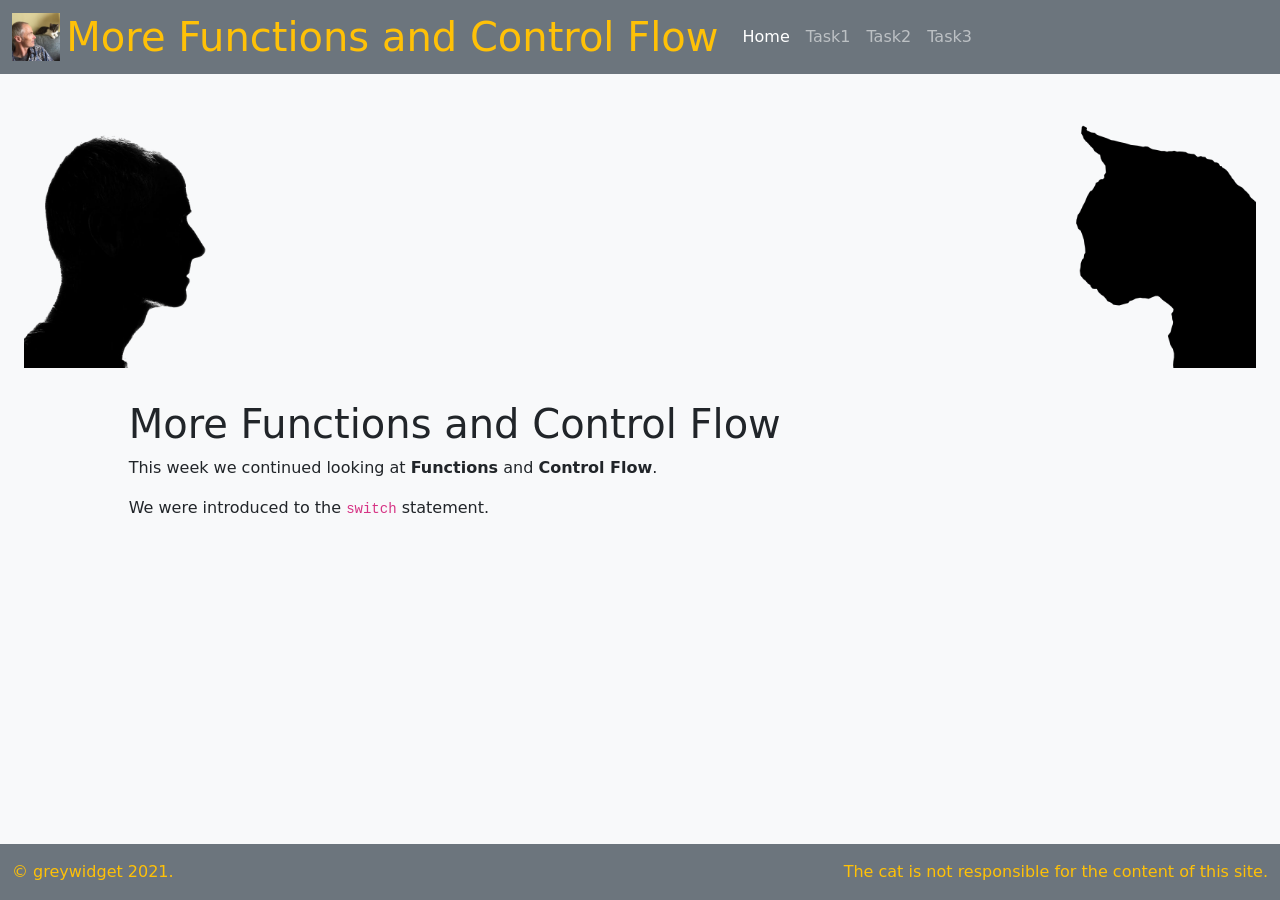
==== index.html @ 5afe6f0f "initial commit" ====
<!doctype html>
<html lang="en" class="bg-light">
  <head>
    <meta charset="utf-8">
    <meta name="viewport" content="width=device-width, initial-scale=1.0">
    <title>More Functions and Control Flow</title>
    <link href="https://cdn.jsdelivr.net/npm/bootstrap@5.0.0-beta2/dist/css/bootstrap.min.css" rel="stylesheet" integrity="sha384-BmbxuPwQa2lc/FVzBcNJ7UAyJxM6wuqIj61tLrc4wSX0szH/Ev+nYRRuWlolflfl" crossorigin="anonymous">
    <link rel="stylesheet" href="/css/index.css">
    <script type="text/javascript" src="/js/tipcalc.js"></script>
  </head>

  <body class="bg-light">

    <nav class="navbar navbar-expand-lg navbar-dark bg-secondary">
      <div class="container-fluid">
        <a class="navbar-brand text-warning" href="/">
          <img src="/img/greywidget.jpg" alt="the author and his cat" width="48" height="48" class="d-inline-block align-top">
          <span class="display-6">More Functions and Control Flow</span>
        </a>
        <button class="navbar-toggler" type="button" data-bs-toggle="collapse" data-bs-target="#navbarNav" aria-controls="navbarNav" aria-expanded="false" aria-label="Toggle navigation">
          <span class="navbar-toggler-icon"></span>
        </button>
        <div class="collapse navbar-collapse" id="navbarNav">
          <ul class="navbar-nav">
            <li class="nav-item">
              <a class="nav-link active" aria-current="page" href="index.html">Home</a>
            </li>
            <li class="nav-item">
              <a class="nav-link" href="task1.html">Task1</a>
            </li>
            <li class="nav-item">
              <a class="nav-link" href="task2.html">Task2</a>
            </li>
            <li class="nav-item">
              <a class="nav-link" href="task3.html">Task3</a>
            </li>
          </ul>
        </div>
      </div>
    </nav>

    <!-- Main Container -->
    <div class="container-fluid pb-5">

      <main class="row justify-content-center pt-3 main-row">
        
        <div class="row justify-content-between pb-3">
          <div class="col-2">
              <img src="/img/the_human.png" alt="the author in silhouette" class="d-block w-100">
          </div>
          <div class="col-2">
              <img src="/img/the_cat.png" alt="the author's cat in silhouette" class="d-block w-100">
          </div>
        </div>

        <div class="row justify-content-center pt-3">
            <div class="col-sm-10">
                <h1>More Functions and Control Flow</h1>
                <p>This week we continued looking at <strong>Functions</strong> and <strong>Control Flow</strong>.</p>
                <p>We were introduced to the <code>switch</code> statement.</p>
            </div>
        </div>
      </main>

    </div> <!-- main container div -->

    <footer class="fixed-bottom py-3 bg-secondary text-warning">
      <div class="container-fluid text-small">
        <div class="row mt-auto">
          <div class="col-4">
            &copy; greywidget 2021.
          </div>
          <div class="col-8 text-end">
            The cat is not responsible for the content of this site.
          </div>
        </div>
      </div>
    </footer>

    <script src="https://cdn.jsdelivr.net/npm/bootstrap@5.0.0-beta2/dist/js/bootstrap.bundle.min.js" integrity="sha384-b5kHyXgcpbZJO/tY9Ul7kGkf1S0CWuKcCD38l8YkeH8z8QjE0GmW1gYU5S9FOnJ0" crossorigin="anonymous"></script>

  </body>
</html>
---- css/index.css ----
/* Craig's Additional Styling */
.main-row img {
    width: 80%;
}

/* Default image with above is 80%. Use these to override */
.iw-100 img {
    width: 100%;
}
.iw-50 img {
    width: 50%;
}
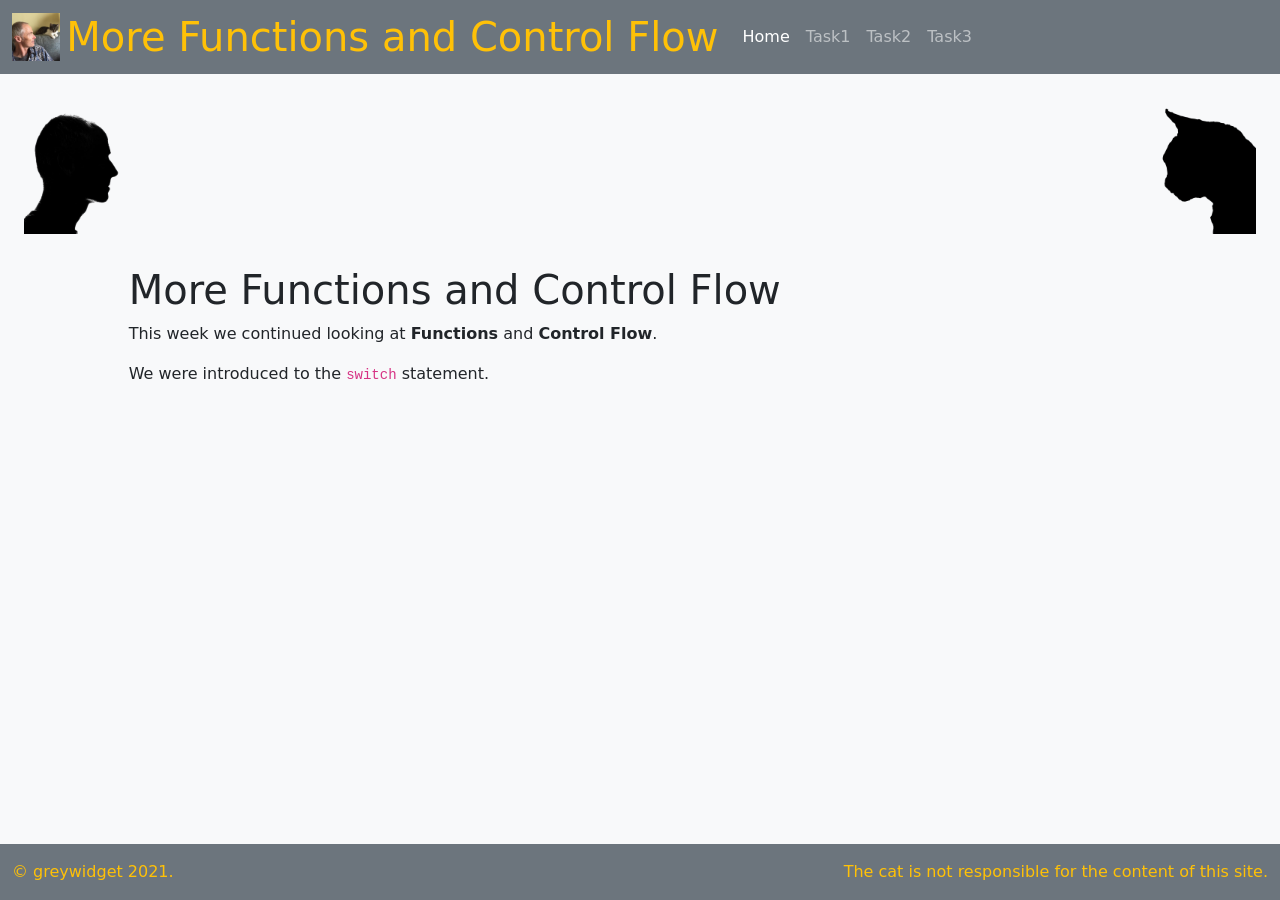
==== commit 16f30c7e: "Set a max size for the silhouettes" ====
--- a/index.html
+++ b/index.html
@@ -6,7 +6,6 @@
     <title>More Functions and Control Flow</title>
     <link href="https://cdn.jsdelivr.net/npm/bootstrap@5.0.0-beta2/dist/css/bootstrap.min.css" rel="stylesheet" integrity="sha384-BmbxuPwQa2lc/FVzBcNJ7UAyJxM6wuqIj61tLrc4wSX0szH/Ev+nYRRuWlolflfl" crossorigin="anonymous">
     <link rel="stylesheet" href="/css/index.css">
-    <script type="text/javascript" src="/js/tipcalc.js"></script>
   </head>
 
   <body class="bg-light">
@@ -44,12 +43,12 @@
 
       <main class="row justify-content-center pt-3 main-row">
         
-        <div class="row justify-content-between pb-3">
+        <div class="row justify-content-between pb-3" id="silos">
           <div class="col-2">
-              <img src="/img/the_human.png" alt="the author in silhouette" class="d-block w-100">
+              <img src="/img/the_human.png" alt="the author in silhouette" class="d-block w-100 silos">
           </div>
           <div class="col-2">
-              <img src="/img/the_cat.png" alt="the author's cat in silhouette" class="d-block w-100">
+              <img src="/img/the_cat.png" alt="the author's cat in silhouette" class="d-block w-100 silos float-end">
           </div>
         </div>
 
--- a/css/index.css
+++ b/css/index.css
@@ -1,13 +1,7 @@
 
 /* Craig's Additional Styling */
-.main-row img {
-    width: 80%;
-}
 
-/* Default image with above is 80%. Use these to override */
-.iw-100 img {
+img.silos {
+    max-width: 96px;
     width: 100%;
-}
-.iw-50 img {
-    width: 50%;
-}
+}
